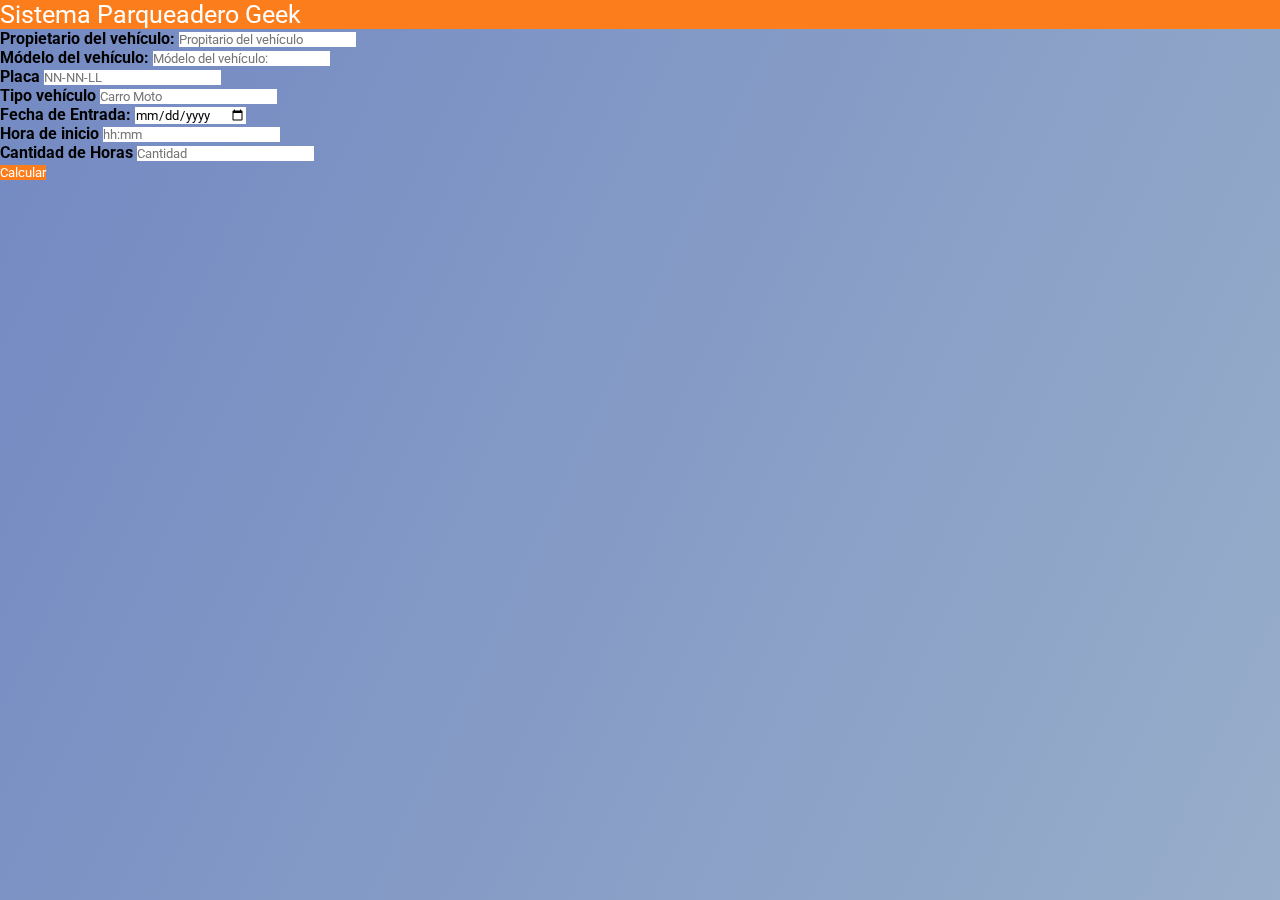
==== GeeK_Lab_3/Geek_lab_3_pb-master/index.html @ 964ed227 "Se descargo carpeta de laboratorio 3" ====
<!DOCTYPE html>
<html lang="en">

<head>
    <meta charset="UTF-8">
    <meta name="viewport" content="width=device-width, initial-scale=1.0">
    <meta http-equiv="X-UA-Compatible" content="ie=edge">
    <link href="https://fonts.googleapis.com/css?family=Roboto&display=swap" rel="stylesheet">
    <!-- Bootstrap CSS -->
    <link rel="stylesheet" href="https://cdn.jsdelivr.net/npm/bootstrap@4.5.3/dist/css/bootstrap.min.css" integrity="sha384-TX8t27EcRE3e/ihU7zmQxVncDAy5uIKz4rEkgIXeMed4M0jlfIDPvg6uqKI2xXr2" crossorigin="anonymous">

    <link rel="stylesheet" href="./CSS/style.css">
    <title>Geeklab3</title>
</head>

<body style="background-color:lightblue;">
    <header class="shadow">
        <div class="header-content d-flex justify-content-center p-2">
            <div id="header-msg" class="ml-5 align-self-center"> Sistema Parqueadero Geek </div>            
        </div>
    </header>
    <div class="form-container mt-5"><!--hace bloques de código -->
        <form class="w-50 mx-auto" id="entryForm">            
            <div class="form-group font-weight">
                <label for="Propietario"><strong>Propietario del vehículo:</strong> </label>
                <input type="text" class="form-control rounded-0 shadow-sm" id="Propietario" placeholder="Propitario del vehículo">
            </div>
            <div class="form-group">
                <label for="modelo " ><strong>Módelo del vehículo:</strong></label>
                <input type="text" class="form-control rounded-0 shadow-sm" id="modelo" placeholder="Módelo del vehículo:">
            </div>
            <div class="row py-2">
                <div class="col-6">
                    <label for="Placa"><strong>Placa</strong></label>
                    <input type="text" class="form-control rounded-0 shadow-sm" id="Placa" placeholder="NN-NN-LL">
                </div>
                <div class="col-6">
                    <label for="tipo"><strong>Tipo vehículo</strong></label>
                    <input type="text" class="form-control rounded-0 shadow-sm" id="tipo" placeholder="Carro Moto">
                </div>
            
            
            </div>
            <div class="row">
                <div class="col-4">
                    <label for="entryDate"><strong>Fecha de Entrada:</strong></label>
                    <input type="date" class="form-control rounded-0 shadow-sm" id="entryDate" >
                </div>
                <div class="col-4">
                    <label for="incio"><strong>Hora de inicio </strong></label>
                    <input type="datetime" class="form-control rounded-0 shadow-sm" id="incio" placeholder="hh:mm">
                </div>
                <div class="col-4">
                    <label for="Salida"><strong>Cantidad de Horas</strong></label>
                    <input type="datetime" class="form-control rounded-0 shadow-sm" id="salida" placeholder="Cantidad">
                </div>
            </div>
            <button type="submit" class="btn mx-auto d-block mt-5 rounded-0 shadow" id="btnOne"> Calcular</button>
        </form>
    </div>

    <!-- Option 1: jQuery and Bootstrap Bundle (includes Popper) -->
    <script src="https://code.jquery.com/jquery-3.5.1.slim.min.js" integrity="sha384-DfXdz2htPH0lsSSs5nCTpuj/zy4C+OGpamoFVy38MVBnE+IbbVYUew+OrCXaRkfj" crossorigin="anonymous"></script>
    <script src="https://cdn.jsdelivr.net/npm/bootstrap@4.5.3/dist/js/bootstrap.bundle.min.js" integrity="sha384-ho+j7jyWK8fNQe+A12Hb8AhRq26LrZ/JpcUGGOn+Y7RsweNrtN/tE3MoK7ZeZDyx" crossorigin="anonymous"></script>

    <script src="./JS/core.js"></script>
</body>

</html>
---- GeeK_Lab_3/Geek_lab_3_pb-master/CSS/style.css ----
*{
    font-family: 'Roboto', sans-serif;
    padding:0; /* rrelleno*/
    margin:0; /* */
    border:0 /* */
}
header{
    background-color: #fc7d1c;
}
#header-logo{
    width:64px; /* rrelleno*/
    height:64px;
}

#header-msg{
    font-size: 25px; 
    color: white;
}
#btnOne{
    background-color:#fc7d1c;
    color:white;
}
#btnOne:focus,#btnOne:hover{
    box-shadow: none;
    outline:none;
}

#tableHead{
    background-color:#fc7d1c;
}
#searchInput{
    height: calc(1.5em + .75rem + 2px);
    padding: .375rem .75rem;
    border-bottom: 1px solid #1984bc;
}
#searchInput:hover,#searchInput:focus{
    box-shadow: none;
    outline:none;
}

body::before {
    content: '';
    position: fixed;
    top: 0;
    left: 0;
    height: 100%;
    width: 100%;
    z-index: -1;
    background: var(--color-darkblue);
    background-image: linear-gradient(
        115deg,
        rgba(58, 58, 158, 0.5),
        rgba(131, 131, 173, 0.5)
      ),
      url(https://as01.epimg.net/colombia/imagenes/2020/08/21/actualidad/1598040700_184330_1598040929_noticia_normal_recorte1.jpg);
    background-size: cover;
    background-repeat: no-repeat;
    background-position: center;
  }
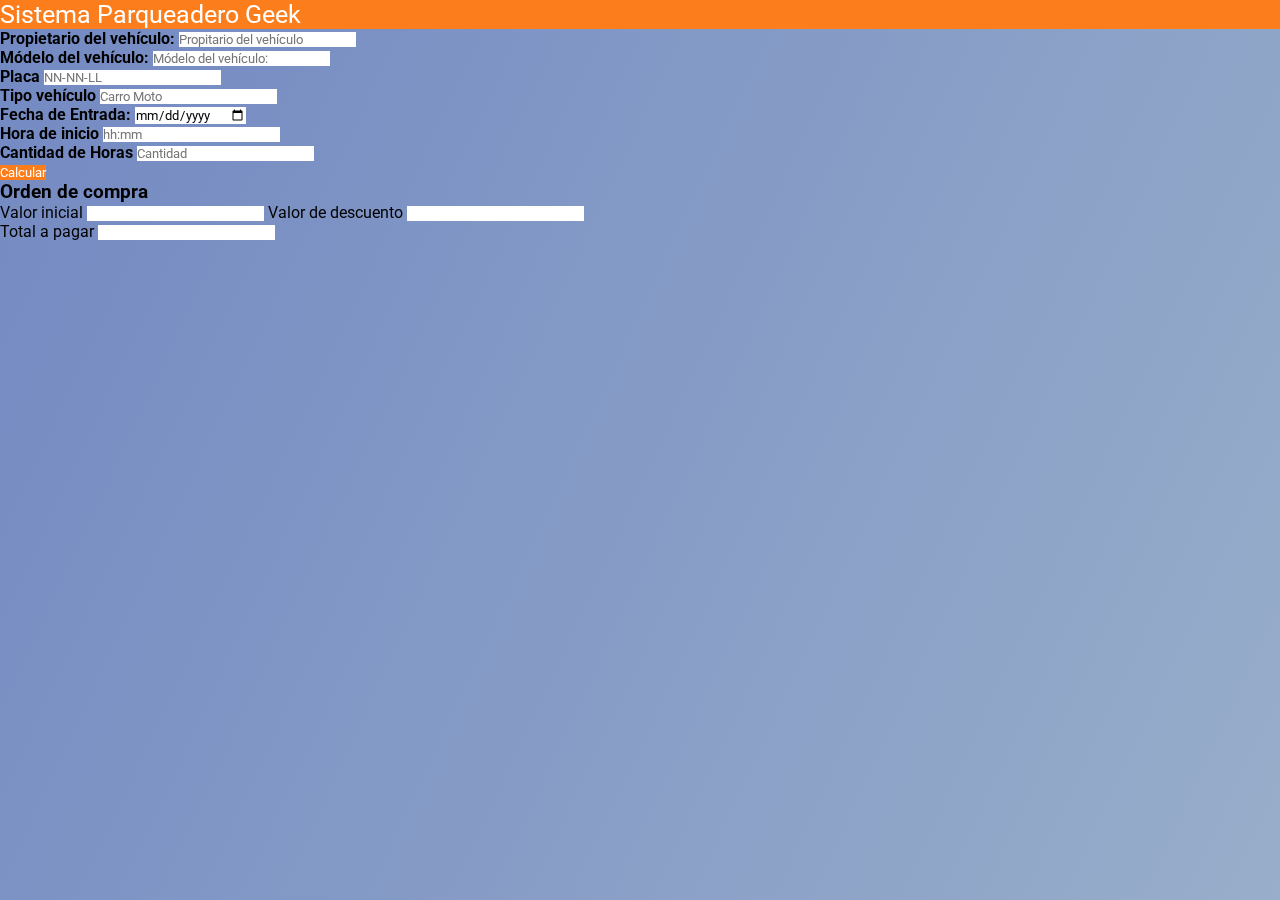
==== commit ad06b408: "Se agregó estructura de descuento y total" ====
--- a/GeeK_Lab_3/Geek_lab_3_pb-master/index.html
+++ b/GeeK_Lab_3/Geek_lab_3_pb-master/index.html
@@ -58,6 +58,23 @@
             <button type="submit" class="btn mx-auto d-block mt-5 rounded-0 shadow" id="btnOne"> Calcular</button>
         </form>
     </div>
+               
+    <div class="row">
+        <div class="container text-center py-3" id="OrdenC">
+            
+            <h3>Orden de compra</h3>
+            
+            <label  class="Créditos" for="">Valor inicial</label>
+            <input class="Créditos" type="text" id="ValorCredito">
+    
+            <label  class="Créditos" for="">Valor de descuento</label>
+            <input  class="Créditos" type="text" id="ValorDescuento" >
+            <br>
+            <label class="Créditos" for="">Total a pagar</label>
+            <input  class="Créditos"type="text" id="Total" >
+    
+        </div>
+    </div>
 
     <!-- Option 1: jQuery and Bootstrap Bundle (includes Popper) -->
     <script src="https://code.jquery.com/jquery-3.5.1.slim.min.js" integrity="sha384-DfXdz2htPH0lsSSs5nCTpuj/zy4C+OGpamoFVy38MVBnE+IbbVYUew+OrCXaRkfj" crossorigin="anonymous"></script>
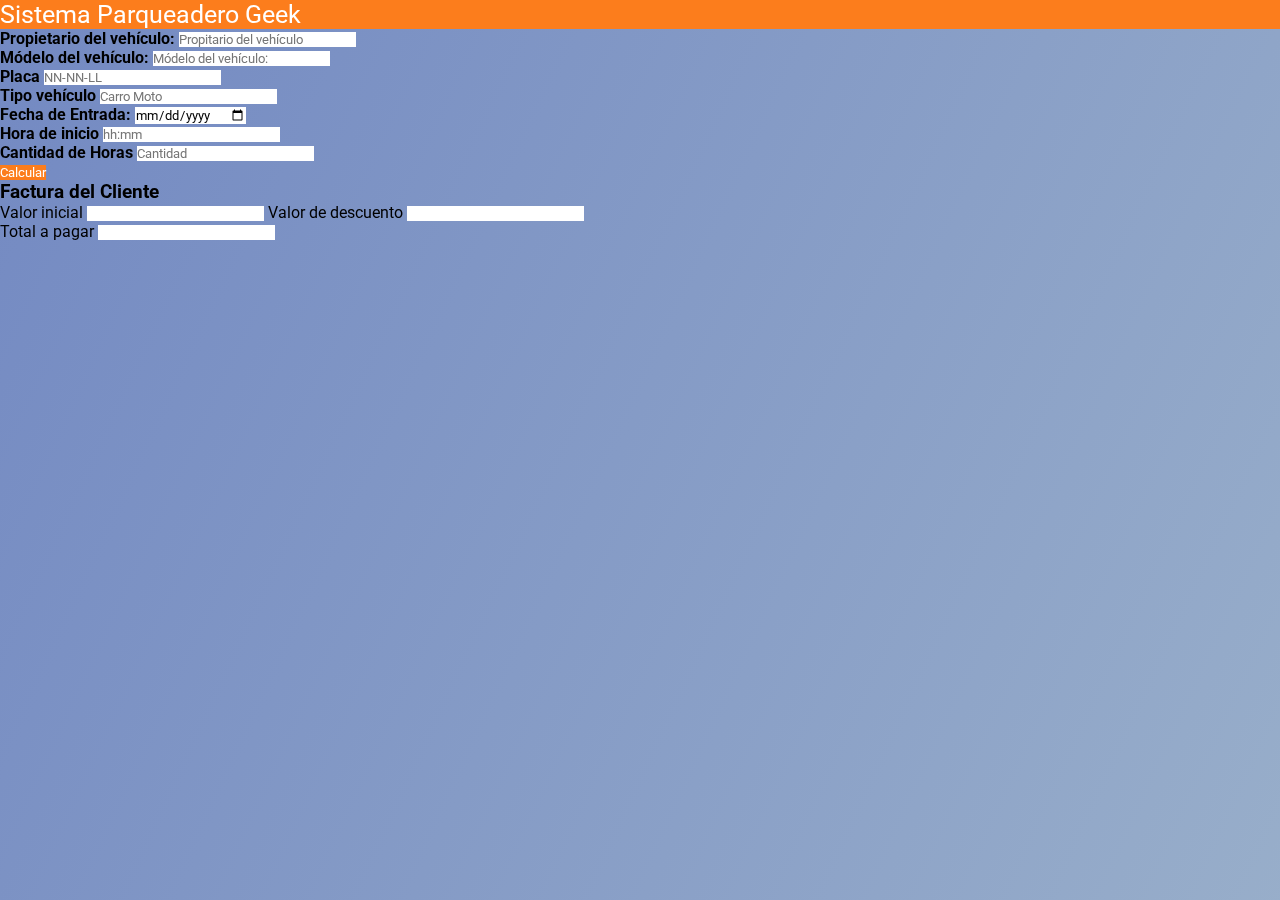
==== commit 993bccbd: "Se ajustó selectores y código js" ====
--- a/GeeK_Lab_3/Geek_lab_3_pb-master/index.html
+++ b/GeeK_Lab_3/Geek_lab_3_pb-master/index.html
@@ -62,16 +62,16 @@
     <div class="row">
         <div class="container text-center py-3" id="OrdenC">
             
-            <h3>Orden de compra</h3>
+            <h3>Factura del Cliente</h3>
             
-            <label  class="Créditos" for="">Valor inicial</label>
-            <input class="Créditos" type="text" id="ValorCredito">
+            <label  class="Inicial" for="">Valor inicial</label>
+            <input class="Inicial" type="text" id="Inicial">
     
-            <label  class="Créditos" for="">Valor de descuento</label>
-            <input  class="Créditos" type="text" id="ValorDescuento" >
+            <label  class="descuento" for="">Valor de descuento</label>
+            <input  class="descuento" type="text" id="Descuento" >
             <br>
-            <label class="Créditos" for="">Total a pagar</label>
-            <input  class="Créditos"type="text" id="Total" >
+            <label class="total" for="">Total a pagar</label>
+            <input  class="total"type="text" id="Total" >
     
         </div>
     </div>
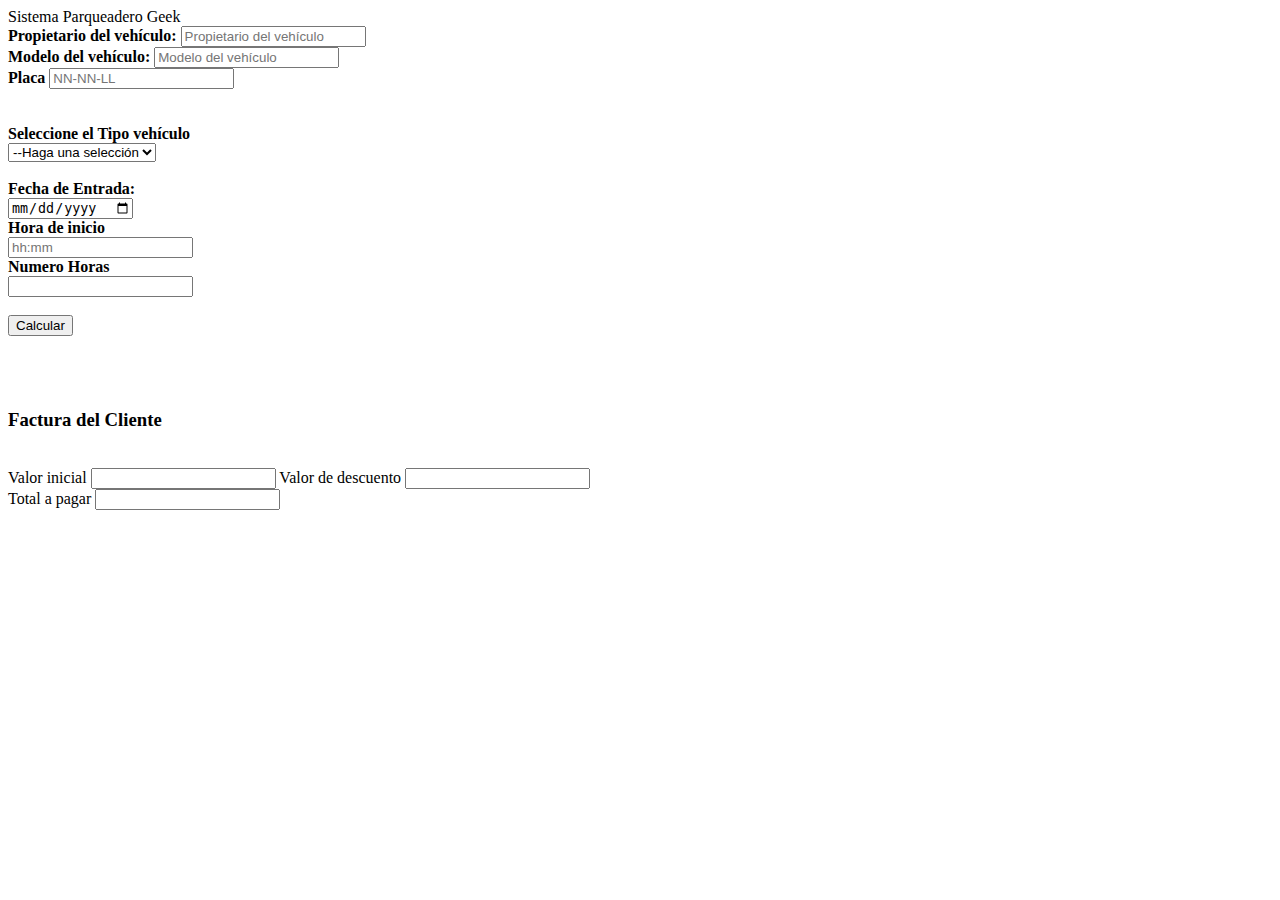
==== commit f3de9d97: "Se organiza archivos para colgar en github" ====
--- a/GeeK_Lab_3/Geek_lab_3_pb-master/index.html
+++ b/GeeK_Lab_3/Geek_lab_3_pb-master/index.html
@@ -1,19 +1,13 @@
 <!DOCTYPE html>
-<html lang="en">
-
+<html lang="es">
 <head>
     <meta charset="UTF-8">
     <meta name="viewport" content="width=device-width, initial-scale=1.0">
-    <meta http-equiv="X-UA-Compatible" content="ie=edge">
-    <link href="https://fonts.googleapis.com/css?family=Roboto&display=swap" rel="stylesheet">
-    <!-- Bootstrap CSS -->
     <link rel="stylesheet" href="https://cdn.jsdelivr.net/npm/bootstrap@4.5.3/dist/css/bootstrap.min.css" integrity="sha384-TX8t27EcRE3e/ihU7zmQxVncDAy5uIKz4rEkgIXeMed4M0jlfIDPvg6uqKI2xXr2" crossorigin="anonymous">
-
-    <link rel="stylesheet" href="./CSS/style.css">
-    <title>Geeklab3</title>
+    <link rel="stylesheet" type="text/css" media="screen" href="test.css">
+    <title>AutoPark</title>
 </head>
-
-<body style="background-color:lightblue;">
+<body>
     <header class="shadow">
         <div class="header-content d-flex justify-content-center p-2">
             <div id="header-msg" class="ml-5 align-self-center"> Sistema Parqueadero Geek </div>            
@@ -23,47 +17,65 @@
         <form class="w-50 mx-auto" id="entryForm">            
             <div class="form-group font-weight">
                 <label for="Propietario"><strong>Propietario del vehículo:</strong> </label>
-                <input type="text" class="form-control rounded-0 shadow-sm" id="Propietario" placeholder="Propitario del vehículo">
+                <input type="text" class="form-control rounded-0 shadow-sm" id="Propietario" placeholder="Propietario del vehículo">
             </div>
-            <div class="form-group">
-                <label for="modelo " ><strong>Módelo del vehículo:</strong></label>
-                <input type="text" class="form-control rounded-0 shadow-sm" id="modelo" placeholder="Módelo del vehículo:">
+           
+            <div class="form-group font-weight">
+                <label for="Propietario"><strong>Modelo del vehículo:</strong> </label>
+                <input type="text" class="form-control rounded-0 shadow-sm" id="Modelo" placeholder="Modelo del vehículo">
             </div>
-            <div class="row py-2">
-                <div class="col-6">
-                    <label for="Placa"><strong>Placa</strong></label>
-                    <input type="text" class="form-control rounded-0 shadow-sm" id="Placa" placeholder="NN-NN-LL">
+
+            <div class="col-6">
+                <label for="Placa"><strong>Placa</strong></label>
+                <input type="text" class="form-control rounded-0 shadow-sm" id="Placa" placeholder="NN-NN-LL">
+            </div>
+        </form>
+    </div>   
+    <br>
+    <br>
+    <div class="rowzero"><!--hace bloques de código -->
+        <form action="" id="vehiculo">            
+                <div class="motocar">
+                    <label for="tipo"><strong>Seleccione el Tipo vehículo</strong></label><br>
+                    <select id= "carro_moto">
+                        <option value="">--Haga una selección</option>
+                        <option value="Carro">Carro</option>
+                        <option value="Moto">Moto</option>
+                    </select>
                 </div>
-                <div class="col-6">
-                    <label for="tipo"><strong>Tipo vehículo</strong></label>
-                    <input type="text" class="form-control rounded-0 shadow-sm" id="tipo" placeholder="Carro Moto">
+                <br>
+                <div class="col4">
+                        <label for="entryDate"><strong>Fecha de Entrada:</strong></label>
+                        <br>
+                        <input type="date" class="form-control rounded-0 shadow-sm" id="entryDate" >
                 </div>
-            
-            
-            </div>
-            <div class="row">
-                <div class="col-4">
-                    <label for="entryDate"><strong>Fecha de Entrada:</strong></label>
-                    <input type="date" class="form-control rounded-0 shadow-sm" id="entryDate" >
+                <div class="colz">
+                        <label for="incio"><strong>Hora de inicio </strong></label>
+                        <br>
+                        <input type="datetime" class="inicioZ" id="incioZ" placeholder="hh:mm">
                 </div>
-                <div class="col-4">
-                    <label for="incio"><strong>Hora de inicio </strong></label>
-                    <input type="datetime" class="form-control rounded-0 shadow-sm" id="incio" placeholder="hh:mm">
+                <div class="parktime">
+                    <label for="tipo"><strong>Numero Horas</strong></label>
+                    <br>
+                    <input type="text" id="time">
                 </div>
-                <div class="col-4">
-                    <label for="Salida"><strong>Cantidad de Horas</strong></label>
-                    <input type="datetime" class="form-control rounded-0 shadow-sm" id="salida" placeholder="Cantidad">
+                <br>
+                <div class = "btnmaster">
+                <button id="btnOne" type="button" class= "btn btn-success"  onclick="Calcular()"> Calcular</button>
                 </div>
-            </div>
-            <button type="submit" class="btn mx-auto d-block mt-5 rounded-0 shadow" id="btnOne"> Calcular</button>
         </form>
     </div>
-               
-    <div class="row">
-        <div class="container text-center py-3" id="OrdenC">
+    <br>
+    <br>
+    <br>
+
+
+
+    <div class="rowPark">
+        <div class="container text-center py-3" id="OrdenF">
             
             <h3>Factura del Cliente</h3>
-            
+            <br>
             <label  class="Inicial" for="">Valor inicial</label>
             <input class="Inicial" type="text" id="Inicial">
     
@@ -80,7 +92,6 @@
     <script src="https://code.jquery.com/jquery-3.5.1.slim.min.js" integrity="sha384-DfXdz2htPH0lsSSs5nCTpuj/zy4C+OGpamoFVy38MVBnE+IbbVYUew+OrCXaRkfj" crossorigin="anonymous"></script>
     <script src="https://cdn.jsdelivr.net/npm/bootstrap@4.5.3/dist/js/bootstrap.bundle.min.js" integrity="sha384-ho+j7jyWK8fNQe+A12Hb8AhRq26LrZ/JpcUGGOn+Y7RsweNrtN/tE3MoK7ZeZDyx" crossorigin="anonymous"></script>
 
-    <script src="./JS/core.js"></script>
+    <script src="test.js"></script>
 </body>
-
-</html>+</html>
